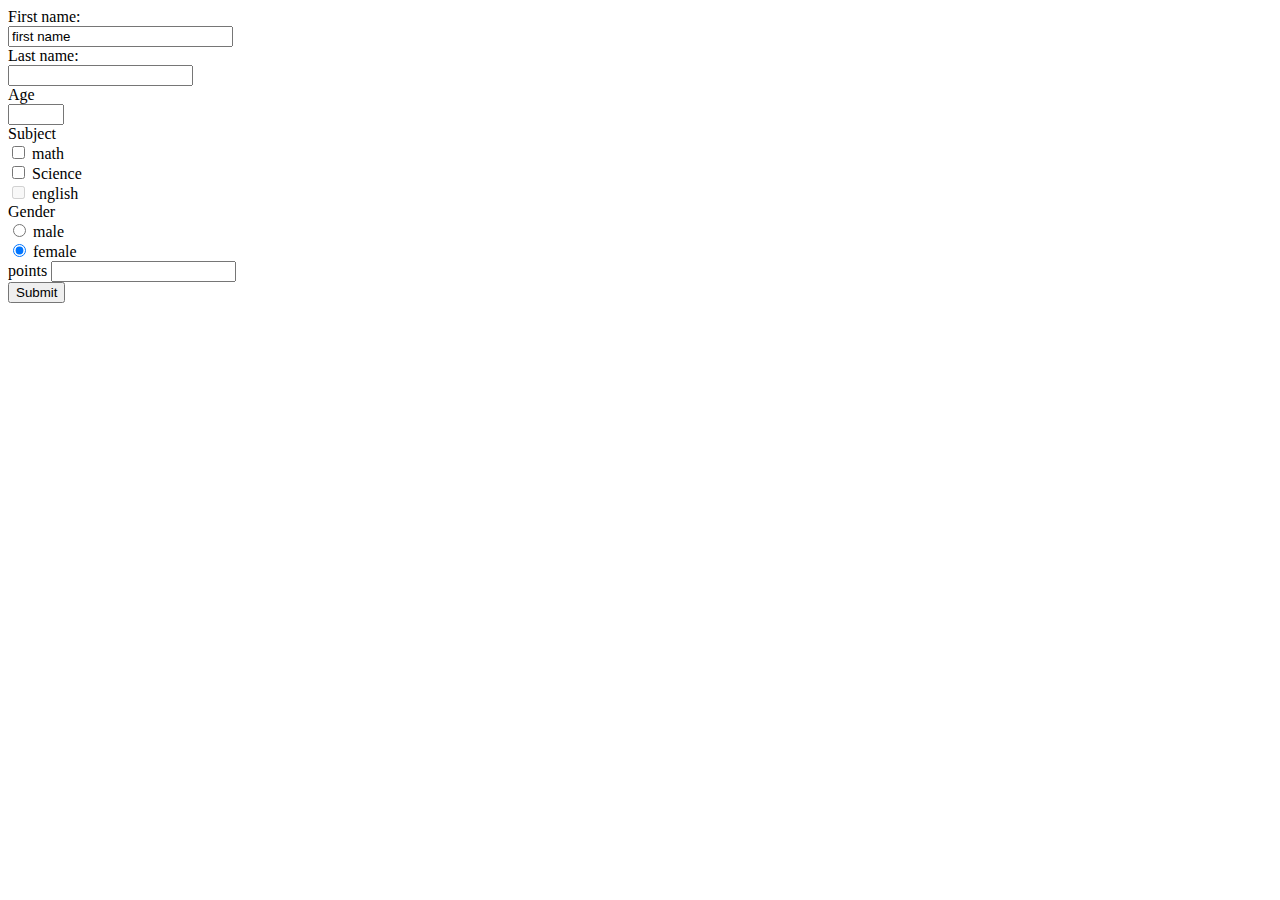
==== index2.html @ 696f92ed "Add files via upload" ====
<!DOCTYPE html>
<html>
    <head>
        <title> my registrition form</title>
    </head>
    <body>
        <form action="formsuccess.html">

      <label for="fname">First name:</label><br>
      <input type="text" id="fname" name="fname" value="first name" minlength="5" maxlength="10" required size="25"><br>
      <label for="lname">Last name:</label><br>
      <input type="text" id="lname" name="lname" value="" readonly><br>
    
      <label for="age">Age</label><br>
      <input type="number" id="age" name="age" value="" min="10" max="20" required><br>

      <label for="subject"> Subject</label><br>
      <input type="checkbox" id="subject" value="">
      <label for="subject 1"> math</label><br>
      <input type="checkbox" id="subject1" value="">
      <label for="subject 2"> Science</label><br>
      <input type="checkbox" id="subject2" value="" disabled>
      <label for="subject 3"> english</label><br>
      
  

    <label for="gender"> Gender </label><br>
    <input type="radio" id="male" name="gender" value="" >
    <label for="male">male</label><br>
    <input type="radio" id="female" name="gender" value="" checked>
    <label for="female">female</label><br>

    <label for="points"> points </label>
    <input type="number" id="points" name="points " step="3"><br>
    
      <input type="submit" value="Submit"><br>
    
            </form>
    </body>
</html>
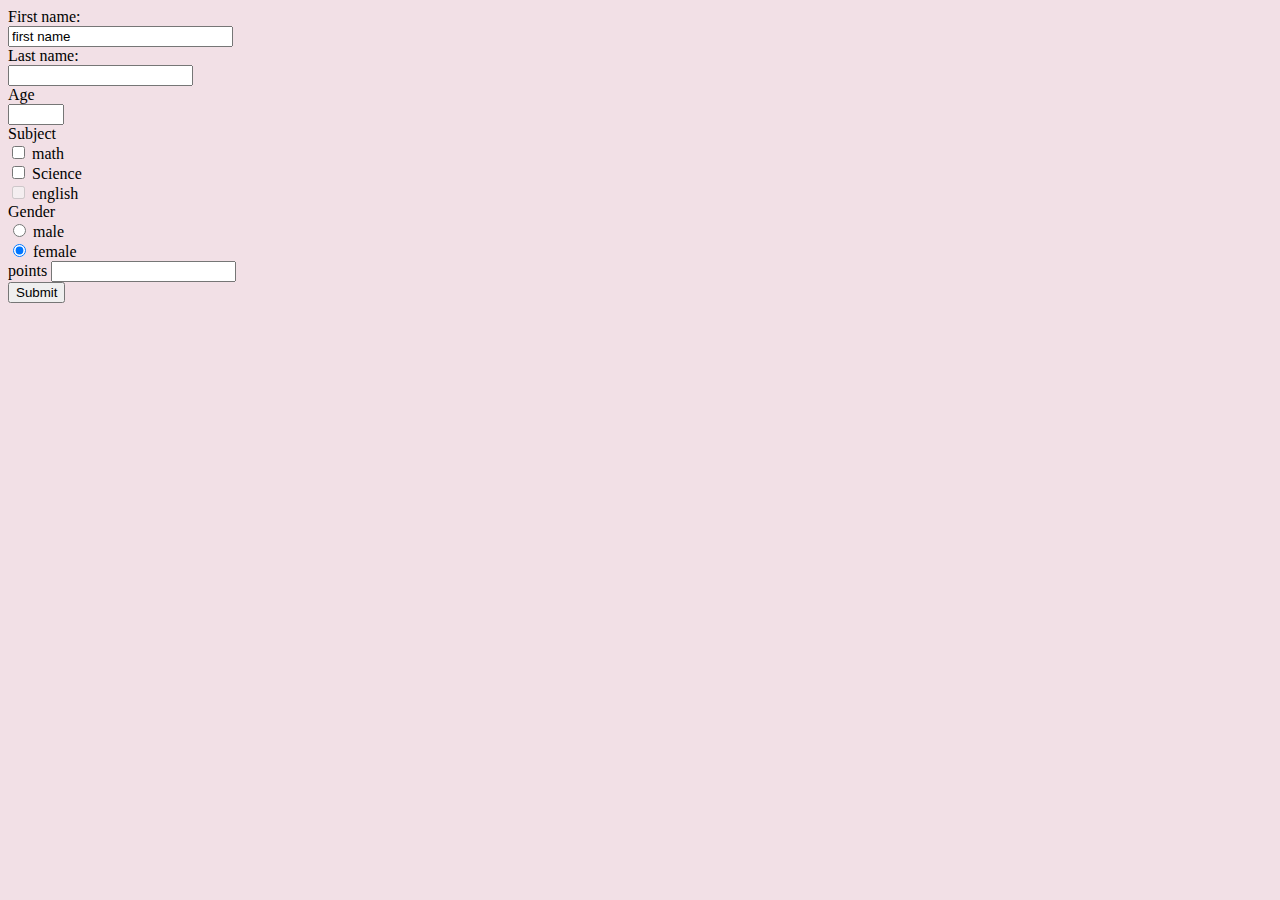
==== commit 06f76f9a: "Update index2.html" ====
--- a/index2.html
+++ b/index2.html
@@ -37,4 +37,6 @@
     
             </form>
     </body>
+
+    <link rel="stylesheet" href="food.css">
 </html>--- a/food.css
+++ b/food.css
@@ -0,0 +1,49 @@
+body {
+    background-color: rgb(242, 224, 230);
+}
+h1{
+    color: rgb(54, 151, 237);
+    text-align: center;
+    border-style: solid;
+  border-color: #92a8d1;
+}
+h2{
+    color: cadetblue;
+    text-align: center;
+    border-style: solid;
+  border-color: #92a8d1;
+}
+.grid-container {
+  display: grid;
+  grid-template-columns: repeat(2, 1fr);
+  grid-gap: 10px;
+  background-color: aqua;
+}
+
+.grid-item {
+  background-color: green;
+  padding: 20px;
+  font-size: 30px;
+  text-align: center;
+}
+  
+    
+  
+ 
+/* Makes all unvisited links purple with no text decoration (i.e. not underlined)*/
+a:link {
+	color: rgb(0, 0, 0);
+	text-decoration: none;
+}
+
+/* Makes all visited links gray and with a line through */
+a:visited {
+	color: rgb(102, 79, 130);
+	text-decoration: line-through;
+}
+
+/* Makes links purple and bold when hovered over */
+a:hover {
+	color: rgb(25, 53, 32);
+	font-weight: bold;
+}